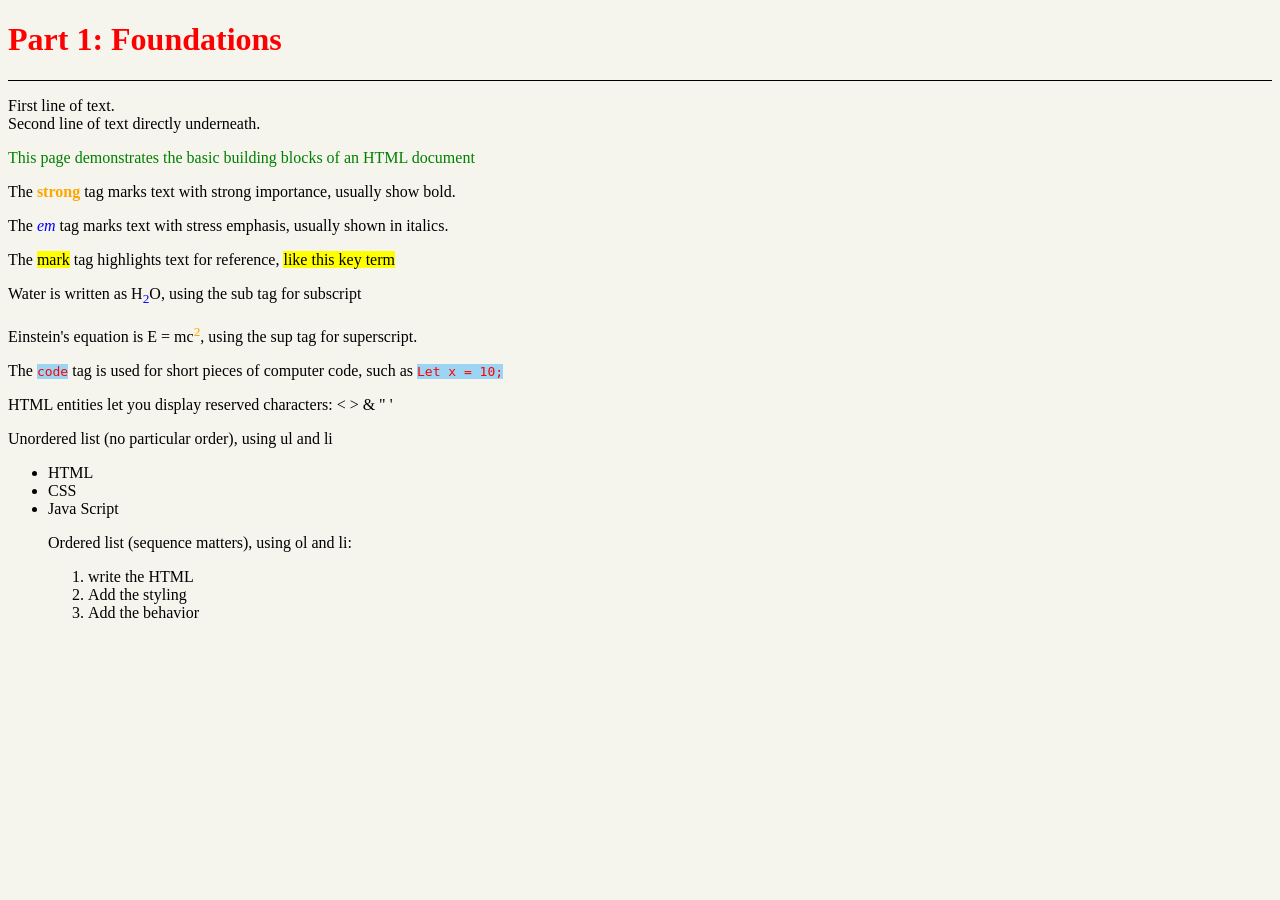
==== index.html @ 7ff24c6d "26-08" ====
<!DOCTYPE html>
<html lang="en">
    <head>
        <meta charset="UTF-8">
        <title>My First Page</title>
    </head>
    <body bgcolor="#F5F4ED">
        <h1 style="color:red">Part 1: Foundations</h1>
        <hr style="height: 1.5px; background-color: #000000; border: none; width: 100%;">
        <p>First line of text.<br>Second line of text directly underneath.</p>
        <p style="color:green">This page demonstrates the basic building blocks of an HTML document</p>
        <p>The <strong style="color:orange">strong</strong> tag marks text with strong importance, usually show bold.</p>
        <p>The <em style="color:blue">em</em> tag marks text with stress emphasis, usually shown in italics.</p>
        <p>The <mark>mark</mark> tag highlights text for reference, <mark>like this key term</mark></p>
        <p>Water is written as H<sub style="color:blue">2</sub>O, using the sub tag for subscript</p>
        <p>Einstein's equation is E = mc<sup style="color:orange">2</sup>, using the sup tag for superscript.</p>
        <p>The <code style="background-color: rgba(0, 157, 255, 0.363); color:red">code</code> tag is used for short pieces of computer code, such as <code style="background-color: rgba(0, 157, 255, 0.363); color: red;">Let x = 10;</code></p>
        <p>HTML entities let you display reserved characters: &lt; &gt; &amp; &quot; &apos;</p>

        <p>Unordered list (no particular order), using ul and li</p>
        <ul>
        <li>HTML</li>
        <li>CSS</li>
        <li>Java Script</li>

        <p>Ordered list (sequence matters), using ol and li:</p>
        <ol>
        <li>write the HTML</li>
        <li>Add the styling</li>
        <li>Add the behavior</li>
    </body> 
</html>
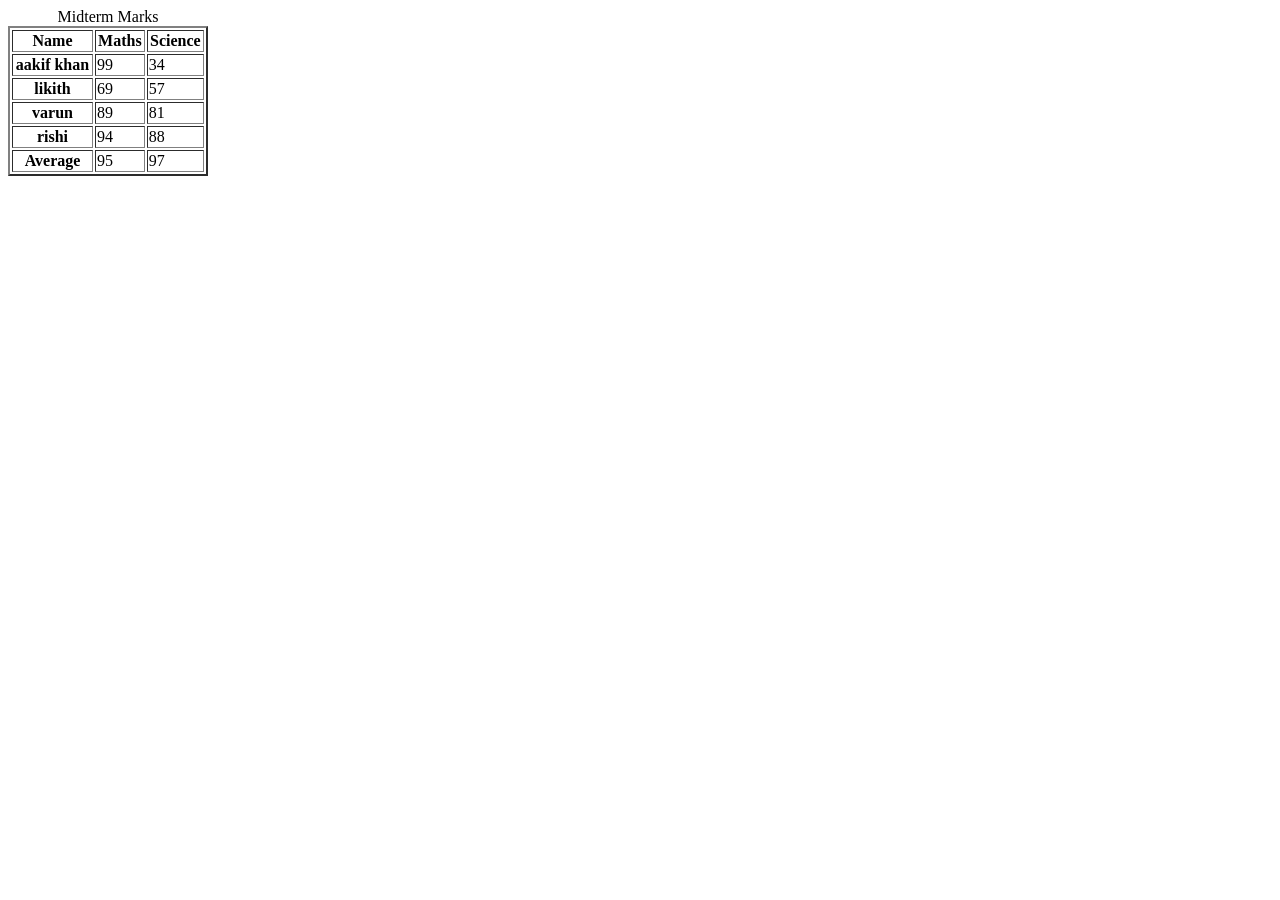
==== commit b9c023e9: "html tags ps 2nd class" ====
--- a/index.html
+++ b/index.html
@@ -1,4 +1,4 @@
-<!DOCTYPE html>
+<!-- <!DOCTYPE html>
 <html lang="en">
     <head>
         <meta charset="UTF-8">
@@ -29,4 +29,83 @@
         <li>Add the styling</li>
         <li>Add the behavior</li>
     </body> 
-</html>+</html> -->
+
+<!DOCTYPE html>
+<html lang="en">
+    <head>
+        <meta charset="UTF-8">
+        <title>document</title>
+    </head>
+    <body>
+        <table width="200"; border="2px">
+            <caption>Midterm Marks</caption>
+            <thead>
+                <tr>
+                    <th scope="col">Name</th>
+                    <th scope="col">Maths</th>
+                    <th scope="col">Science</th>
+                </tr>                
+            <tbody>
+              <tr>
+                <th scope="col">aakif khan</th>
+                <td>99</td>
+                <td>34</td>
+              </tr>
+              <tr>
+                <th scope="col">likith</th>
+                <td>69</td>
+                <td>57</td>
+              </tr>
+              <tr>
+                <th scope="col">varun</th>
+                <td>89</td>
+                <td>81</td>
+              </tr>
+              <tr>
+                <th scope="col">rishi</th>
+                <td>94</td>
+                <td>88</td>
+              </tr>
+            </tbody>
+            </thead>
+            <tfoot>
+                <tr>
+                    <th scope="row">Average</th>
+                    <td>95</td>
+                    <td>97</td>
+                </tr>
+            </tfoot>
+        </table>
+    </body> 
+</html>
+
+<!-- <!DOCTYPE html>
+<html lang="en">
+    <head>
+        <meta charset="UTF-8">
+        <title>Forms</title>
+    </head>
+    <body>
+        <form id="registration-form">
+            <fieldset>
+            <legend>Personal Details</legend>
+            <label for="name">Name</label>
+            <input id="name" type="text" required>
+            <label for="email">email</label>
+            <input id="email" type="text" required>
+            </fieldset>
+            <br>
+            <fieldset>
+                <legend>Preference</legend>
+                <label for="country">Country</label>
+                <select id="role" name="role" required>
+                    <option value="">choose one</option>
+                    <option value="Student">Student</option>
+                    <option value="instructor">Instructor</option>
+                </select>
+                <label for="bio">short bio</label>
+            </fieldset>
+        </form>
+    </body>
+</html> -->
